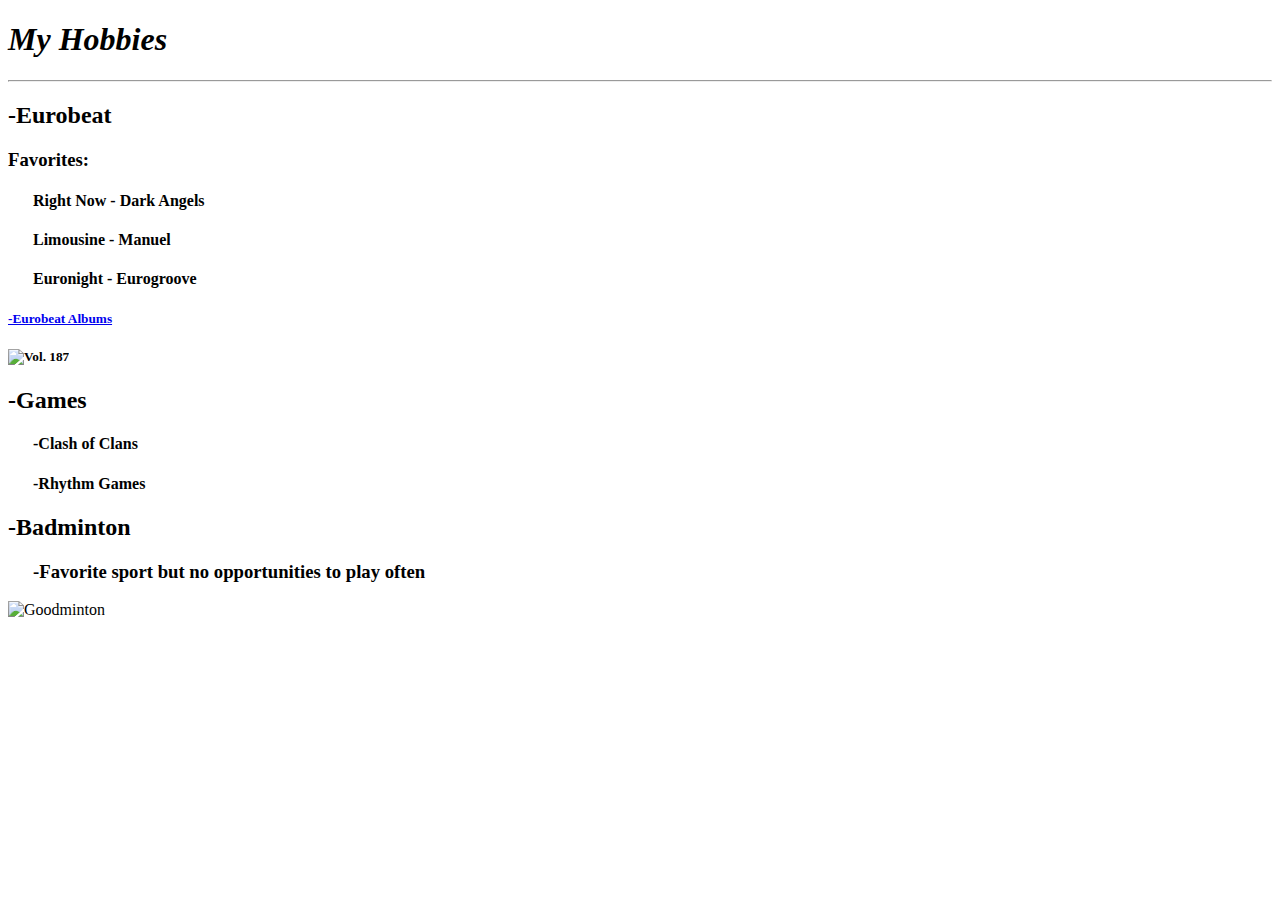
==== hobbies.html @ 93b67be7 "Resume" ====
<!DOCTYPE html>

<html>

    <head>
        <title> Joseph's Hobbies </title>
    </head>

    <body>
        <h1><i> My Hobbies </i></h1>
        <hr>
        <h2> -Eurobeat <h2>
            <h3> Favorites: </h4>
                <h4><p style="margin-left:25px;"> Right Now - Dark Angels </p></h4>
                <h4><p style="margin-left:25px;"> Limousine - Manuel </p></h4>
                <h4><p style="margin-left:25px;"> Euronight - Eurogroove </p></h4>
            <h5><a href = https://www.discogs.com/label/274469-Super-Eurobeat?page=1> -Eurobeat Albums </a><h5>
            <img src = "https://i.discogs.com/rQUgUmOUsOx31QyMBSkVCETAL1Jnl5vWcE6mriqAf88/rs:fit/g:sm/q:90/h:592/w:600/czM6Ly9kaXNjb2dz/LWRhdGFiYXNlLWlt/YWdlcy9SLTEzNTAz/ODMtMTUzMzAyNTIx/NC0xNjY4LmpwZWc.jpeg" width = "100px" height = "100px" alt = "Vol. 187">
        <h2> -Games <h2>
            <h4><p style = "margin-left:25px;"> -Clash of Clans </p></h4>
            <h4><p style = "margin-left:25px;"> -Rhythm Games </p></h4>
        <h2> -Badminton <h2>
            <h3><p style = "margin-left:25px;"> -Favorite sport but no opportunities to play often </p></h3>
            <img src = "https://www.tutorialspoint.com/badminton/images/badminton_racket.jpg" width = "100px" height = "100px" alt = "Goodminton">
    </body>

</html>
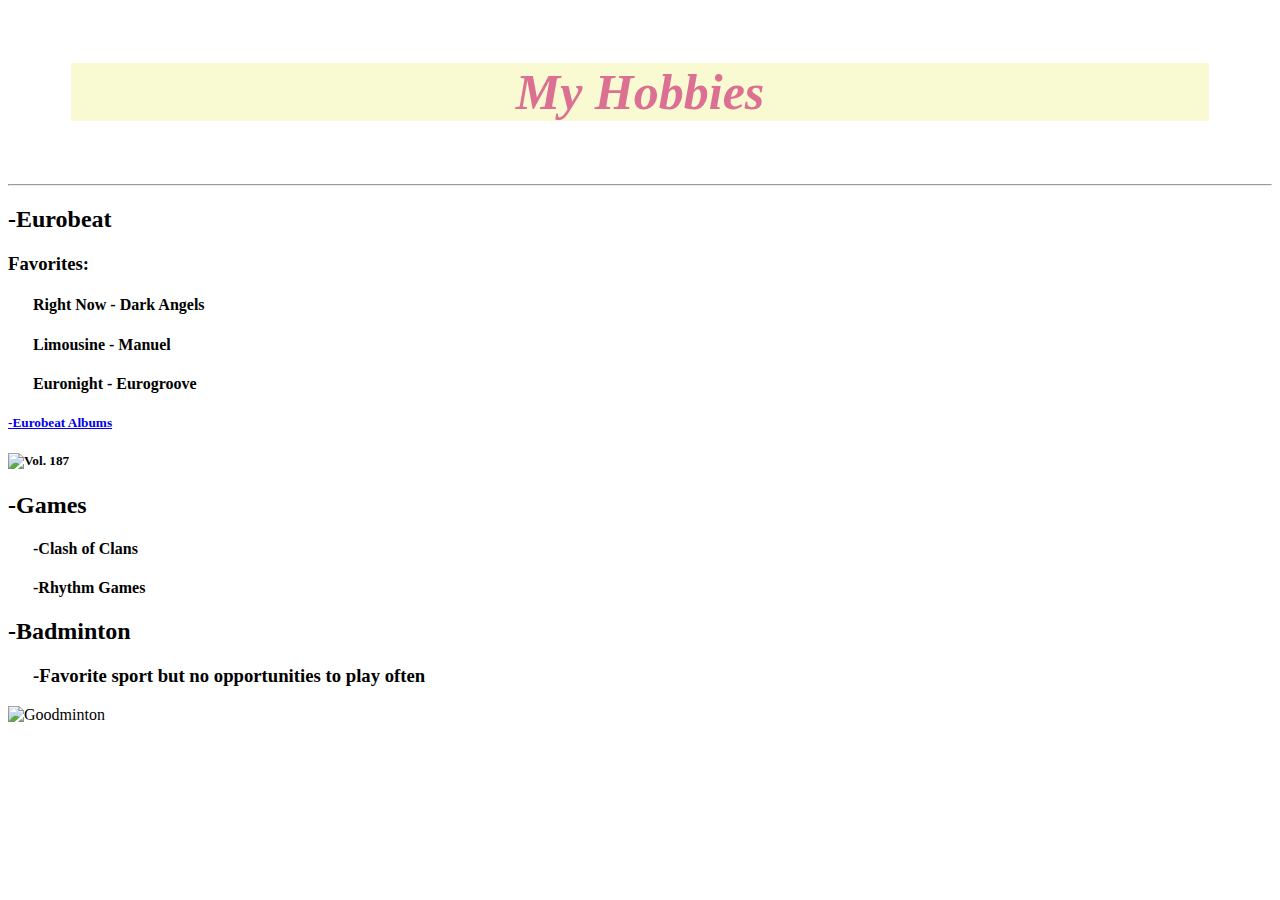
==== commit 97bfcb3b: "HTML, CSS, JS: Intro. to CSS" ====
--- a/hobbies.html
+++ b/hobbies.html
@@ -4,10 +4,11 @@
 
     <head>
         <title> Joseph's Hobbies </title>
+        <link rel="stylesheet" href = "styles.css">
     </head>
 
     <body>
-        <h1><i> My Hobbies </i></h1>
+        <h1 class = "program"><i> My Hobbies </i></h1>
         <hr>
         <h2> -Eurobeat <h2>
             <h3> Favorites: </h4>
--- a/styles.css
+++ b/styles.css
@@ -0,0 +1,19 @@
+/* tag selector - lowest priority */
+h1{
+    text-align:center;
+    font-family:fantasy;
+    font-size:50px;
+}
+
+/* class selector - medium priority */
+.program {
+    margin:5%;
+    color:palevioletred;
+    font-size: 50px;
+    background-color: lightgoldenrodyellow;
+}
+
+.break {
+    word-break: break-all;
+}
+
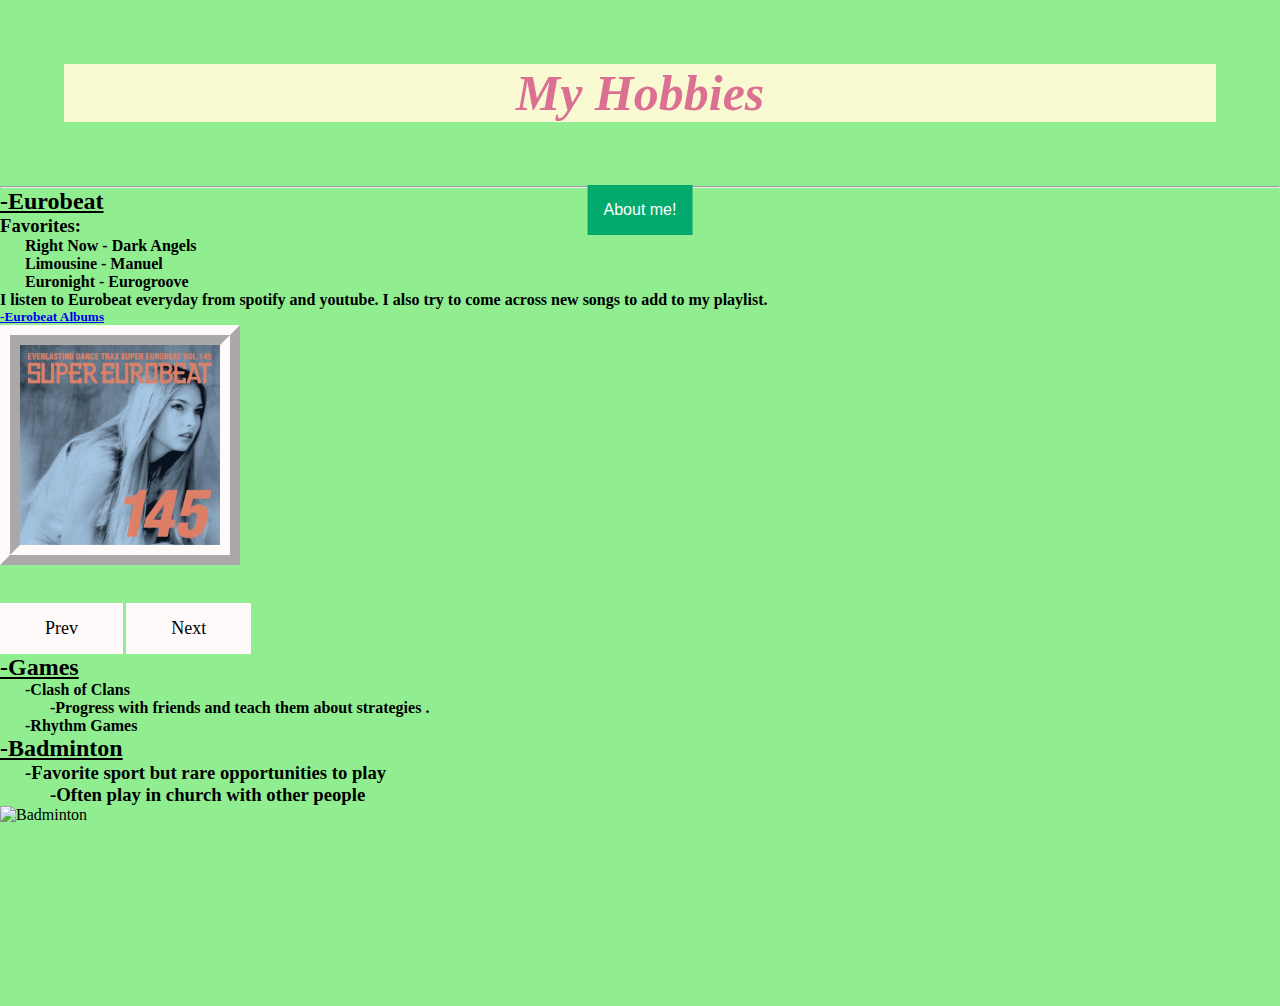
==== commit f2b94290: "Add files via upload" ====
--- a/hobbies.html
+++ b/hobbies.html
@@ -1,28 +1,76 @@
 <!DOCTYPE html>
 
-<html>
+<html lang="en">
 
     <head>
         <title> Joseph's Hobbies </title>
         <link rel="stylesheet" href = "styles.css">
     </head>
 
-    <body>
+    <body style = "background-color:lightgreen;">
         <h1 class = "program"><i> My Hobbies </i></h1>
         <hr>
-        <h2> -Eurobeat <h2>
+        <h2><u>-Eurobeat</u><h2>
             <h3> Favorites: </h4>
                 <h4><p style="margin-left:25px;"> Right Now - Dark Angels </p></h4>
                 <h4><p style="margin-left:25px;"> Limousine - Manuel </p></h4>
                 <h4><p style="margin-left:25px;"> Euronight - Eurogroove </p></h4>
+                <h4><p> I listen to Eurobeat everyday from spotify and youtube. I also try to come across new songs to add to my playlist. </p></h4>
             <h5><a href = https://www.discogs.com/label/274469-Super-Eurobeat?page=1> -Eurobeat Albums </a><h5>
-            <img src = "https://i.discogs.com/rQUgUmOUsOx31QyMBSkVCETAL1Jnl5vWcE6mriqAf88/rs:fit/g:sm/q:90/h:592/w:600/czM6Ly9kaXNjb2dz/LWRhdGFiYXNlLWlt/YWdlcy9SLTEzNTAz/ODMtMTUzMzAyNTIx/NC0xNjY4LmpwZWc.jpeg" width = "100px" height = "100px" alt = "Vol. 187">
-        <h2> -Games <h2>
+        <div id="gallery">
+            <img src="supereuro.vol145.jpg" id="current-image">
+        </div>
+        <div class="btns">
+            <button id="prev-button">Prev</button>
+            <button id="next-button">Next</button>
+        </div>
+
+        <script>
+            const gallery = document.getElementById('gallery')
+            const prevButton = document.getElementById('prev-button')
+            const nextButton = document.getElementById('next-button')
+
+            const images = ['supereuro.vol75.jpg','supereuro.vol145.jpg', 'supereuro.vol169.jpg','supereurobeat.vol116.jpg','supereuro.vol187.jpg']
+            let currentIndex =0;
+
+            prevButton.addEventListener('click',()=>{
+                currentIndex = (currentIndex + 1+ images.length) % images.length;
+                updateImage();
+            });
+
+            nextButton.addEventListener('click',()=>{
+                currentIndex = (currentIndex + 1) % images.length;
+                updateImage();
+            });
+
+            function updateImage() {
+                const img = gallery.querySelector('#current-image');
+                img.classList.add('fade-out');
+                setTimeout(() => {
+                    img.src = images[currentIndex]
+                    img.alt = images[currentIndex]
+                    img.classList.remove('fade-out')
+                },500);
+            }
+
+        </script>
+        <h2><u> -Games </u><h2>
             <h4><p style = "margin-left:25px;"> -Clash of Clans </p></h4>
+            <h4><p style = "margin-left:50px;"> -Progress with friends and teach them about strategies .</p></h4>
             <h4><p style = "margin-left:25px;"> -Rhythm Games </p></h4>
-        <h2> -Badminton <h2>
-            <h3><p style = "margin-left:25px;"> -Favorite sport but no opportunities to play often </p></h3>
-            <img src = "https://www.tutorialspoint.com/badminton/images/badminton_racket.jpg" width = "100px" height = "100px" alt = "Goodminton">
+        <h2><u> -Badminton</u> <h2>
+            <h3><p style = "margin-left:25px;"> -Favorite sport but rare opportunities to play </p></h3>
+            <h3><p style = "margin-left:50px;"> -Often play in church with other people</p></h3>
+            <img src = "https://www.tutorialspoint.com/badminton/images/badminton_racket.jpg" width = "200px" height = "200px" alt = "Badminton">
+        
+        <div class="dropdownhobby">
+            <button class="dropbtn">About me!</button>
+            <div class="dropdownhobby-content">
+                <a href="resume.html">Resume</a>
+                <a href="programs.html">Programs</a>
+                <a href="index.html">Welcome</a>
+            </div>
+        </div>
     </body>
 
 </html>--- a/styles.css
+++ b/styles.css
@@ -17,3 +17,148 @@
     word-break: break-all;
 }
 
+#container {
+    width: 100%;
+    margin: auto;
+    padding: 5px;
+}
+#first {
+    width: 32%;
+    float: left;
+    height: 525px;
+    background-color: lightseagreen;
+    border-radius:5%;
+    margin: 10px;
+}
+
+#second {
+    width: 32%;
+    float: left;
+    height: 525px;
+    background-color: lightseagreen;
+    border-radius:5%;
+    margin:10px;
+}
+
+#third {
+    width: 32%;
+    float: left;
+    height: 525px;
+    background-color: lightseagreen;
+    border-radius:5%;
+    margin:10px;
+}
+
+.dropbtn {
+    background-color: #04AA6D;
+    color: white;
+    padding: 16px;
+    font-size: 16px;
+    border: none;
+}
+  
+.dropdown {
+    position: absolute;
+    display: inline-block;
+    left: 50%;
+    transform:translateX(-50%);
+    top: 65%
+}
+  
+.dropdown-content {
+    display: none;
+    position: absolute;
+    background-color: #f1f1f1;
+    min-width: 160px;
+    box-shadow: 0px 8px 16px 0px rgba(0,0,0,0.2);
+    z-index: 1;
+}
+  
+.dropdown-content a {
+    color: black;
+    padding: 12px 16px;
+    text-decoration: none;
+    display: block;
+}
+  
+.dropdown-content a:hover {background-color: #ddd;}
+  
+.dropdown:hover .dropdown-content {display: block;}
+  
+.dropdown:hover .dropbtn {background-color: #3e8e41;}
+
+.dropdownhobby {
+  position: absolute;
+  display: inline-block;
+  left: 50%;
+  transform:translateX(-50%);
+  top: 20.5%;
+}
+
+.dropdownhobby-content {
+  display: none;
+  position: absolute;
+  background-color: #f1f1f1;
+  min-width: 160px;
+  box-shadow: 0px 8px 16px 0px rgba(0,0,0,0.2);
+  z-index: 1;
+}
+
+.dropdownhobby-content a {
+  color: black;
+  padding: 12px 16px;
+  text-decoration: none;
+  display: block;
+}
+
+.dropdownhobby-content a:hover {background-color: #ddd;}
+
+.dropdownhobby:hover .dropdownhobby-content {display: block;}
+
+.dropdownhobby:hover .dropbtn {background-color: #3e8e41;}
+
+
+* {
+    margin: 0;
+    padding :0;
+}
+body{
+    display:flex;
+
+    height: 100vh;
+    flex-direction: column;
+}
+.btns{
+    margin-top: 3%;
+}
+.btns button{
+    background: snow;
+    border:none;
+    padding: 15px 45px;
+    font-family: montserrat;
+    font-size:18px;
+    color: black;
+}
+
+#gallery {
+    background-color:white;
+    display:flex;
+    align-items:center;
+    justify-content:center;
+    position:relative;
+    width: 200px;
+    height: 200px;
+    border: 20px ridge snow;
+}
+
+#current-image {
+    max-width: 200px;
+    position: absolute;
+    top: 0;
+    left:0;
+    transition: all 0.5s ease-in-out;
+    opacity:1;
+}
+#current-image.fade-out{
+    opacity:0;
+}